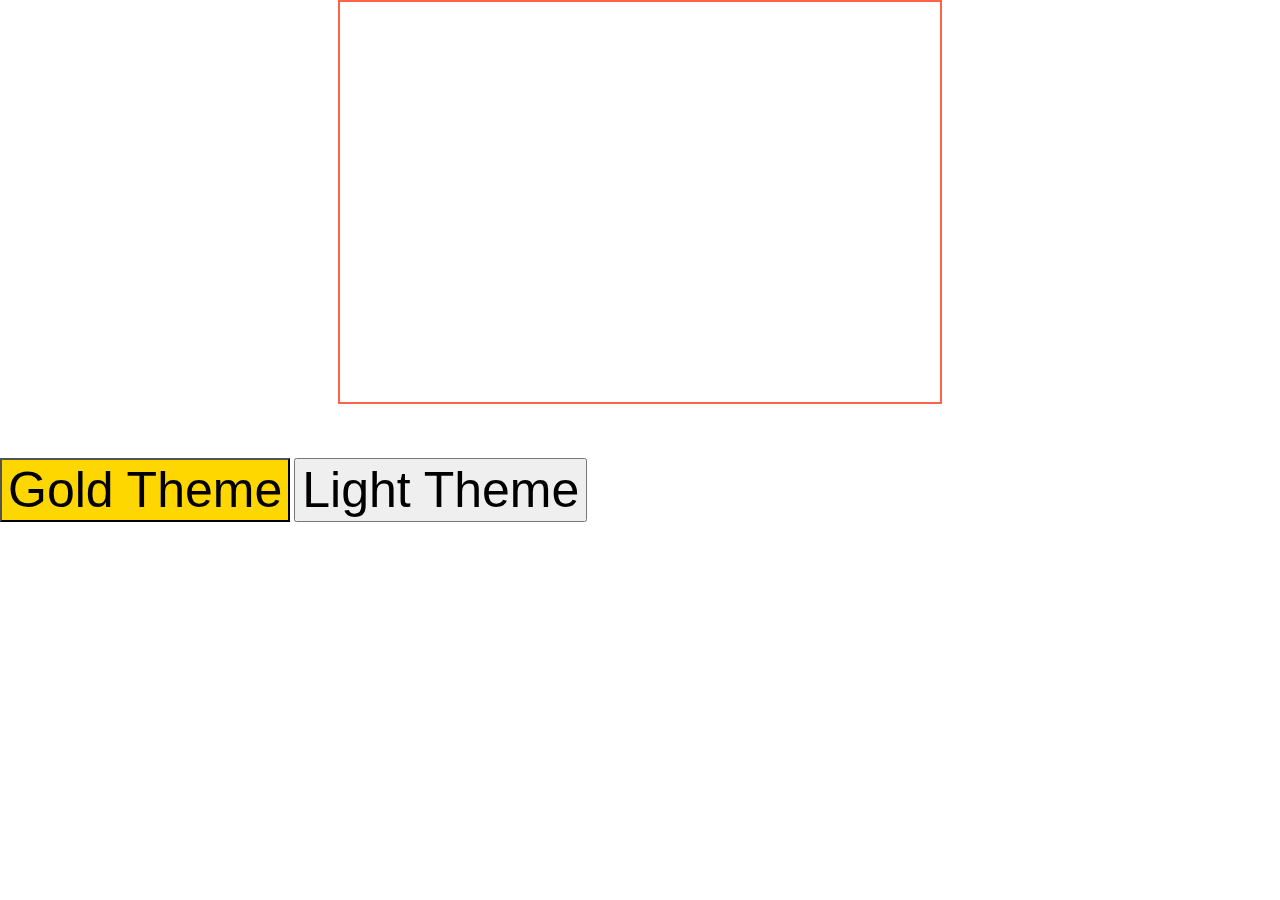
==== index.html @ 7f61bd4c "Add themes" ====
<!DOCTYPE html>
<html lang="en">

<head>
  <meta charset="UTF-8">
  <meta http-equiv="X-UA-Compatible" content="IE=edge">
  <meta name="viewport" content="width=device-width, initial-scale=1.0">
  <title>Document</title>
  <link rel="stylesheet" href="style.css">
  <!-- import jQuery -->
  <script src="https://ajax.googleapis.com/ajax/libs/jquery/3.5.1/jquery.min.js"></script>
  <script src="index.js"></script>
</head>

<body>
  <div id="container">
    <div id="game_grid">
      <div class="card">
        <img id="img1" class="front_face" src="001.png" alt="">
        <img class="back_face" src="back.webp" alt="">
      </div>
      <div class="card">
        <img id="img2" class="front_face" src="002.png" alt="">
        <img class="back_face" src="back.webp" alt="">
      </div>
      <div class="card">
        <img id="img3" class="front_face" src="003.png" alt="">
        <img class="back_face" src="back.webp" alt="">
      </div>
      <div class="card">
        <img id="img4" class="front_face" src="001.png" alt="">
        <img class="back_face" src="back.webp" alt="">
      </div>
      <div class="card">
        <img id="img5" class="front_face" src="002.png" alt="">
        <img class="back_face" src="back.webp" alt="">
      </div>
      <div class="card">
        <img id="img6" class="front_face" src="003.png" alt="">
        <img class="back_face" src="back.webp" alt="">
      </div>
      <br>
    </div>
    <br>
    <br>
    <br>
    <div class="vertical-center">
      <button id="goldColorBtn" style="font-size: 50px; background-color:
                                                gold;">Gold Theme</button>
      <button id="lightColorBtn" style="font-size: 50px;">Light Theme</button>
    </div>
  </div>
  </div>
</body>

</html>
---- style.css ----
body {
  margin: 0px;
}

#game_grid {
  border: 2px tomato solid;
  width: 600px;
  height: 400px;
  margin: auto;
  display: flex;
  flex-wrap: wrap;
}


.card {
  width: 33.3%;
  position: relative;
  transition: transform 1s;
  perspective: 1000px;
  transform-style: preserve-3d;
}

.gold-color {
  background-color: gold;
}

.light-color {
  background-color: white;
}


img {
  width: 100%
}

.front_face,
.back_face {
  position: absolute;
  backface-visibility: hidden;
}


.flip {
  transform: rotateY(180deg);
}


.front_face {
  transform: rotateY(180deg);
}
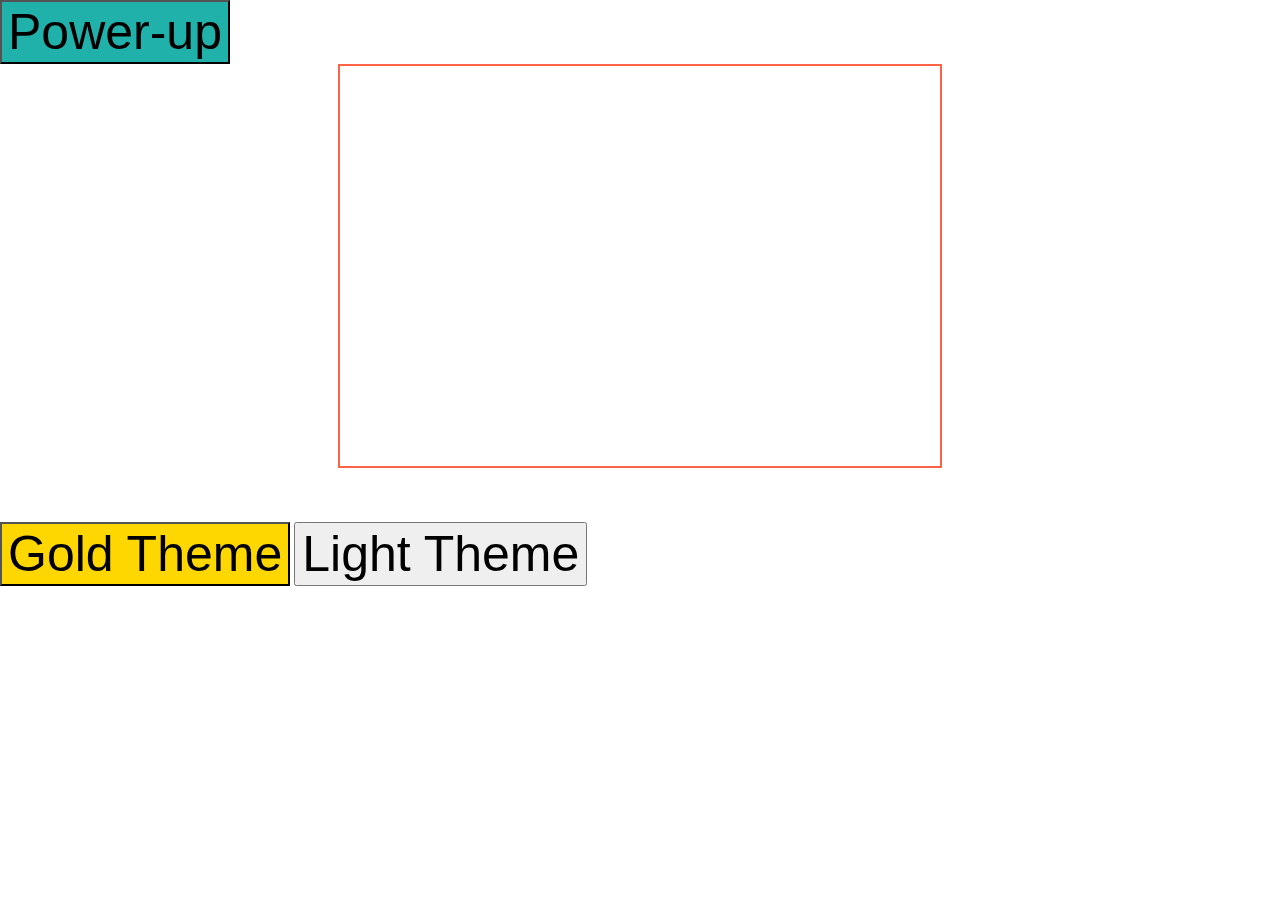
==== commit dcf5585e: "Add themes" ====
--- a/index.html
+++ b/index.html
@@ -14,6 +14,8 @@
 
 <body>
   <div id="container">
+    <button id="powerUpBtn" style="font-size: 50px; background-color:
+                                                        lightseagreen;">Power-up</button>
     <div id="game_grid">
       <div class="card">
         <img id="img1" class="front_face" src="001.png" alt="">
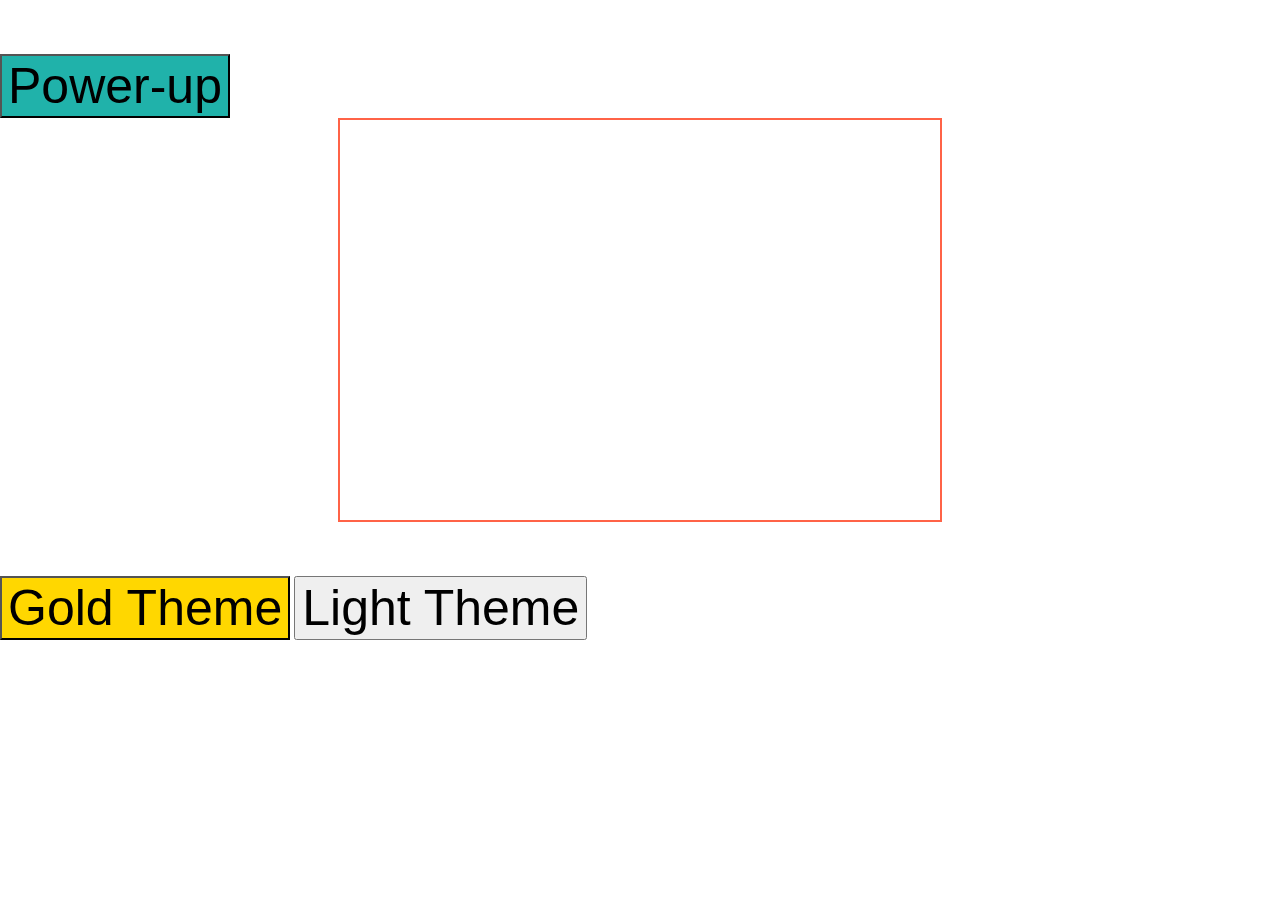
==== commit 02308781: "Add theme" ====
--- a/index.html
+++ b/index.html
@@ -14,6 +14,10 @@
 
 <body>
   <div id="container">
+    <div id="winMessage"></div>
+    <br>
+    <br>
+    <br>
     <button id="powerUpBtn" style="font-size: 50px; background-color:
                                                         lightseagreen;">Power-up</button>
     <div id="game_grid">
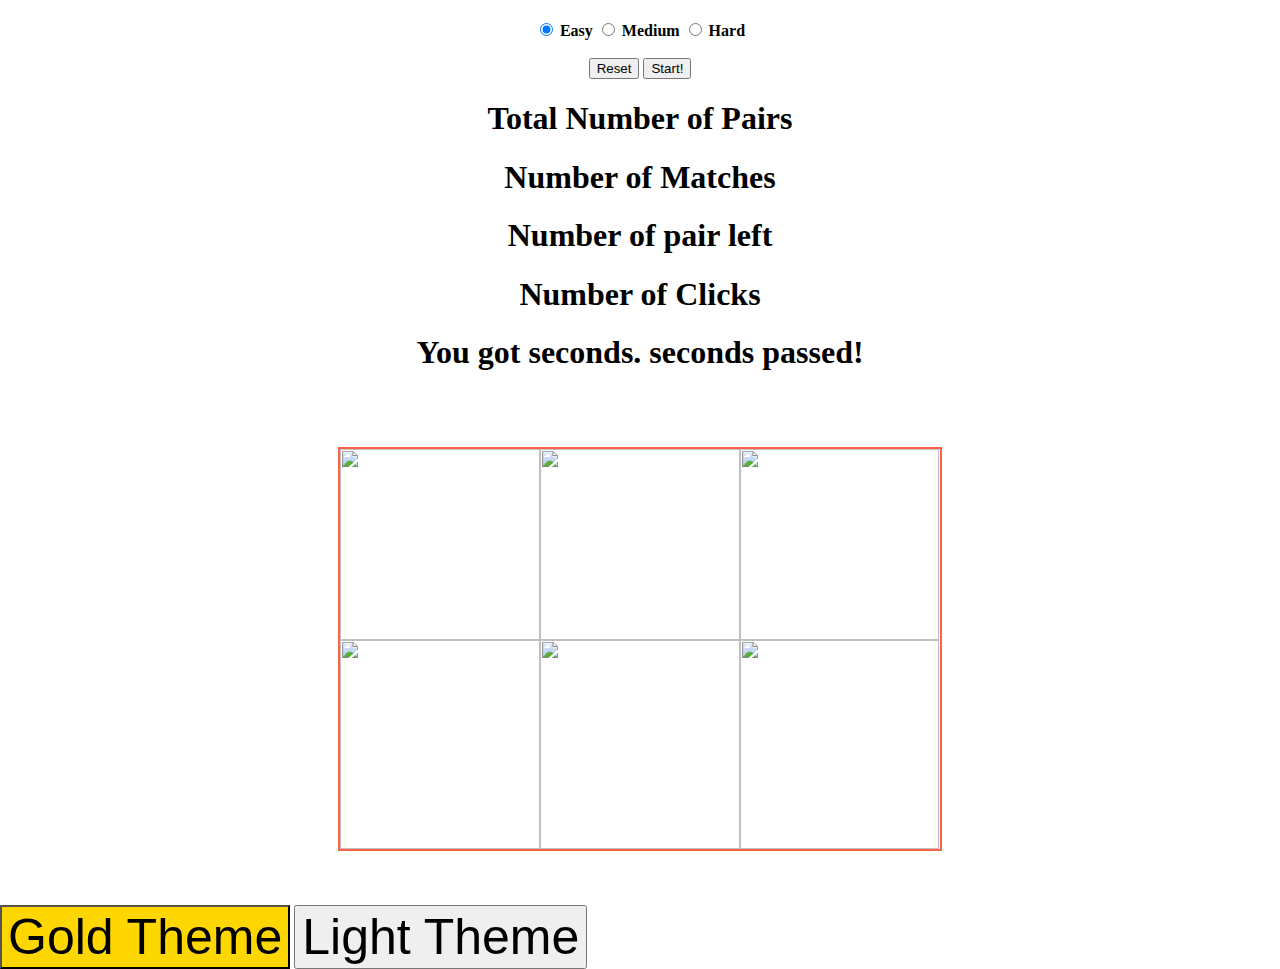
==== commit 40d487b2: "Add header details" ====
--- a/index.html
+++ b/index.html
@@ -1,11 +1,8 @@
-<!DOCTYPE html>
-<html lang="en">
-
 <head>
   <meta charset="UTF-8">
   <meta http-equiv="X-UA-Compatible" content="IE=edge">
   <meta name="viewport" content="width=device-width, initial-scale=1.0">
-  <title>Document</title>
+  <title>Poke Card Game</title>
   <link rel="stylesheet" href="style.css">
   <!-- import jQuery -->
   <script src="https://ajax.googleapis.com/ajax/libs/jquery/3.5.1/jquery.min.js"></script>
@@ -13,49 +10,71 @@
 </head>
 
 <body>
+  <header>
+    <div id="difficulty" class="btn-group btn-group-toggle m-3" data-toggle="buttons">
+      <label class="btn btn-primary active">
+        <input type="radio" value="easy" name="options" id="option1" autocomplete="off" checked> Easy
+      </label>
+      <label class="btn btn-primary">
+        <input type="radio" value="medium" name="options" id="option2" autocomplete="off"> Medium
+      </label>
+      <label class="btn btn-primary">
+        <input type="radio" value="hard" name="options" id="option3" autocomplete="off"> Hard
+      </label>
+    </div>
+    <br>
+    <a href="./index.html"><button class="btn btn-primary" id="reset"> Reset</button></a>
+    <button class="btn btn-primary" id="start">Start!</button>
+    <section id="info">
+      <h1>Total Number of Pairs <span id="total"></span></h1>
+      <h1>Number of Matches <span id="matches"></span></h1>
+      <h1>Number of pair left <span id="left"></span></h1>
+      <h1>Number of Clicks <span id="clicks"></span></h1>
+      <h1>You got <span id="timer"> </span> seconds. <span id="time"></span> second<span id="s">s</span> passed!</h1>
+    </section>
+
+  </header>
   <div id="container">
-    <div id="winMessage"></div>
-    <br>
-    <br>
-    <br>
-    <button id="powerUpBtn" style="font-size: 50px; background-color:
-                                                        lightseagreen;">Power-up</button>
-    <div id="game_grid">
-      <div class="card">
-        <img id="img1" class="front_face" src="001.png" alt="">
-        <img class="back_face" src="back.webp" alt="">
-      </div>
-      <div class="card">
-        <img id="img2" class="front_face" src="002.png" alt="">
-        <img class="back_face" src="back.webp" alt="">
-      </div>
-      <div class="card">
-        <img id="img3" class="front_face" src="003.png" alt="">
-        <img class="back_face" src="back.webp" alt="">
-      </div>
-      <div class="card">
-        <img id="img4" class="front_face" src="001.png" alt="">
-        <img class="back_face" src="back.webp" alt="">
-      </div>
-      <div class="card">
-        <img id="img5" class="front_face" src="002.png" alt="">
-        <img class="back_face" src="back.webp" alt="">
-      </div>
-      <div class="card">
-        <img id="img6" class="front_face" src="003.png" alt="">
-        <img class="back_face" src="back.webp" alt="">
+    <div id="winMessage">
+      <br>
+      <br>
+      <br>
+      <div id="game_grid" class="hidden">
+        <div class="card">
+          <img id="img1" class="front_face" src="001.png" alt="">
+          <img class="back_face" src="back.webp" alt="">
+        </div>
+        <div class="card">
+          <img id="img2" class="front_face" src="002.png" alt="">
+          <img class="back_face" src="back.webp" alt="">
+        </div>
+        <div class="card">
+          <img id="img3" class="front_face" src="003.png" alt="">
+          <img class="back_face" src="back.webp" alt="">
+        </div>
+        <div class="card">
+          <img id="img4" class="front_face" src="001.png" alt="">
+          <img class="back_face" src="back.webp" alt="">
+        </div>
+        <div class="card">
+          <img id="img5" class="front_face" src="002.png" alt="">
+          <img class="back_face" src="back.webp" alt="">
+        </div>
+        <div class="card">
+          <img id="img6" class="front_face" src="003.png" alt="">
+          <img class="back_face" src="back.webp" alt="">
+        </div>
+        <br>
       </div>
       <br>
+      <br>
+      <br>
+      <div class="vertical-center">
+        <button id="goldColorBtn" style="font-size: 50px; background-color:
+                                                gold;">Gold Theme</button>
+        <button id="lightColorBtn" style="font-size: 50px;">Light Theme</button>
+      </div>
     </div>
-    <br>
-    <br>
-    <br>
-    <div class="vertical-center">
-      <button id="goldColorBtn" style="font-size: 50px; background-color:
-                                                gold;">Gold Theme</button>
-      <button id="lightColorBtn" style="font-size: 50px;">Light Theme</button>
-    </div>
-  </div>
   </div>
 </body>
 
--- a/style.css
+++ b/style.css
@@ -1,5 +1,11 @@
 body {
   margin: 0px;
+}
+
+header {
+  text-align: center;
+  font-weight: bold;
+  margin: 20px;
 }
 
 #game_grid {
@@ -22,6 +28,10 @@
 
 .gold-color {
   background-color: gold;
+}
+
+.hidden {
+  display: none;
 }
 
 .light-color {
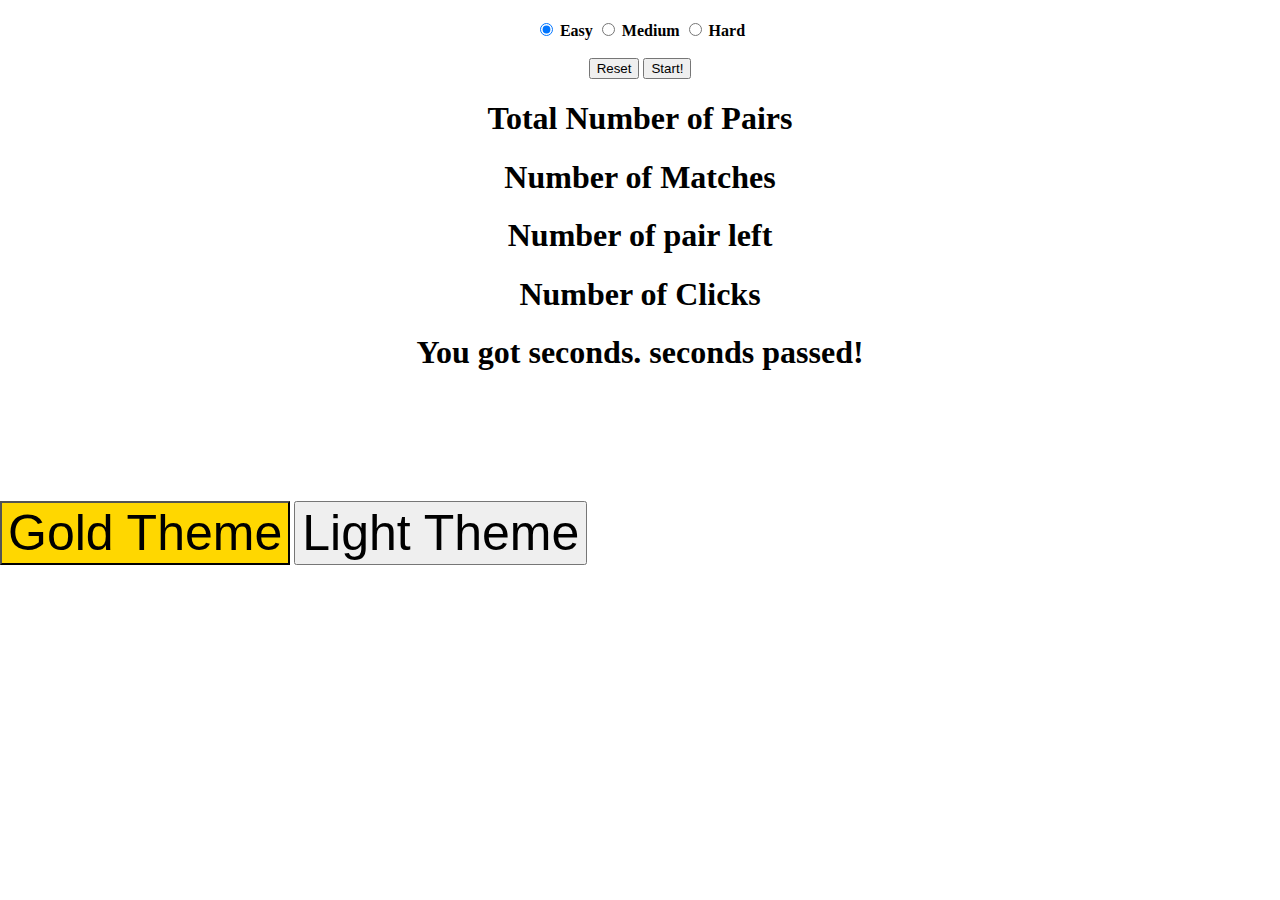
==== commit 5cf70aef: "Edit game" ====
--- a/index.html
+++ b/index.html
@@ -76,6 +76,8 @@
       </div>
     </div>
   </div>
+  </div>
+  </div>
 </body>
 
 </html>